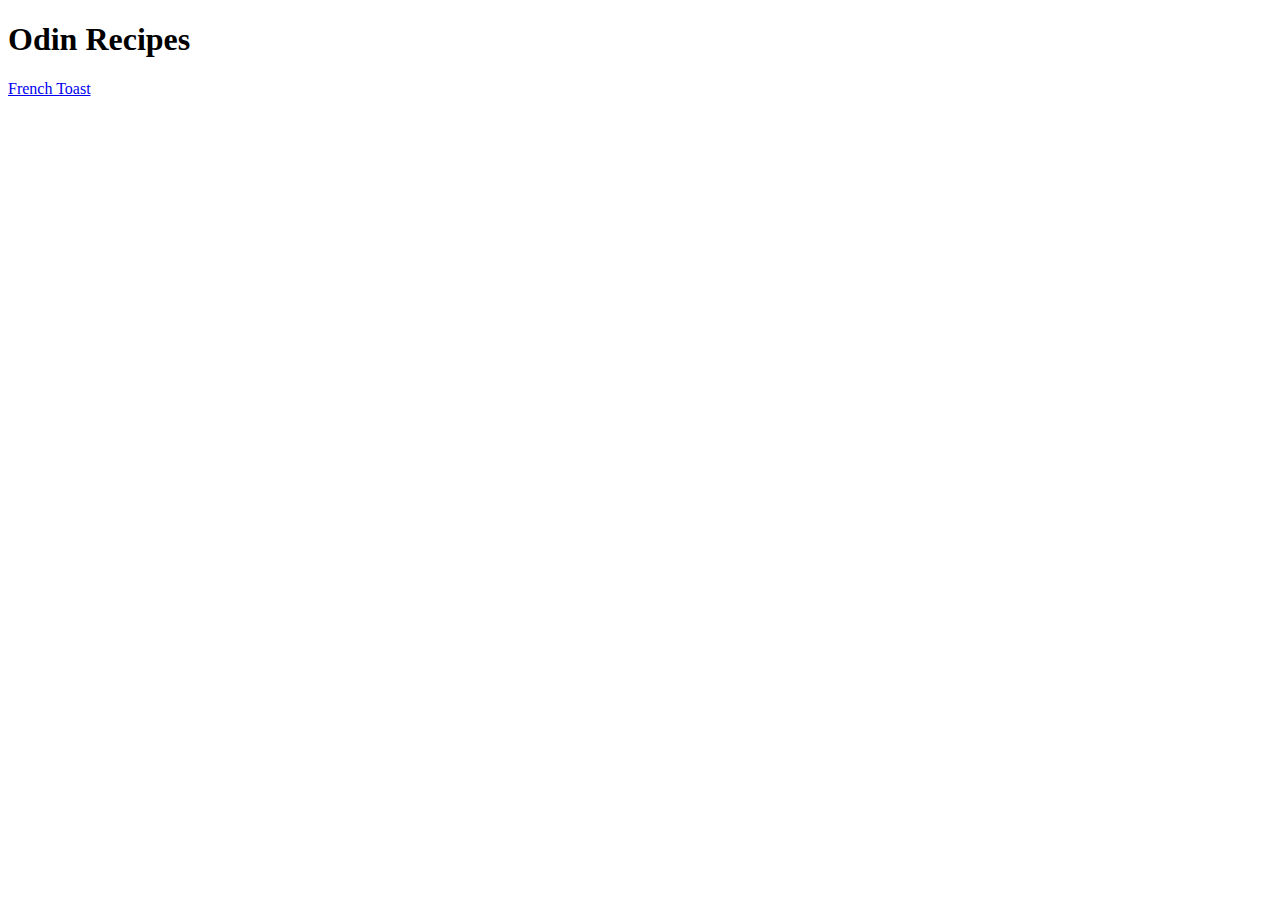
==== index.html @ a4f506c8 "Added french toast page" ====
<!DOCTYPE html>
<html lang="en">
<head>
    <meta charset="UTF-8">
    <meta http-equiv="X-UA-Compatible" content="IE=edge">
    <meta name="viewport" content="width=device-width, initial-scale=1.0">
    <title>Recipes</title>
</head>
<body>
    <h1>Odin Recipes</h1>
    <a href="recipes/french toast.html">French Toast</a>
</body>
</html>
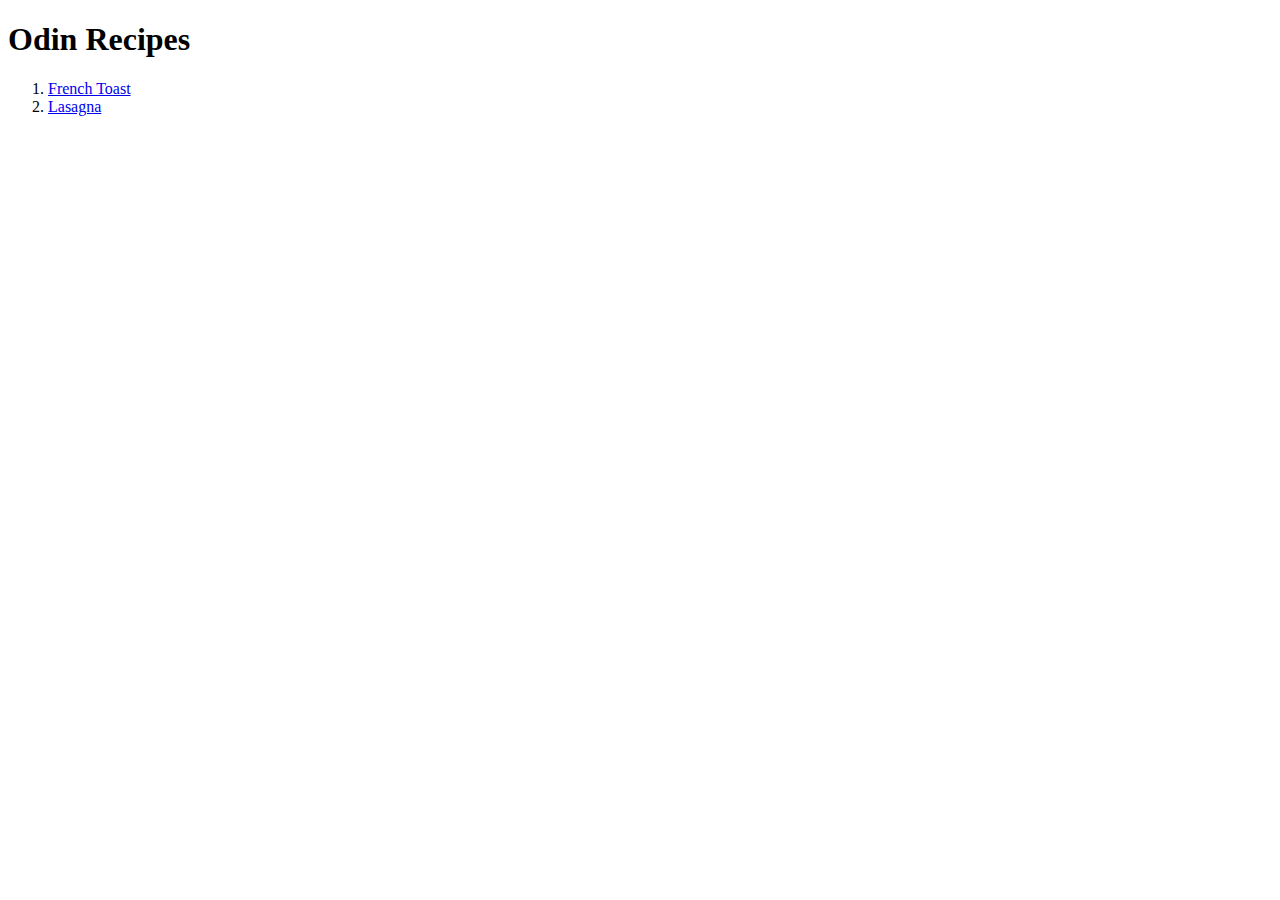
==== commit 8f1cd382: "Created lasagna page" ====
--- a/index.html
+++ b/index.html
@@ -8,6 +8,10 @@
 </head>
 <body>
     <h1>Odin Recipes</h1>
-    <a href="recipes/french toast.html">French Toast</a>
+    <ol>
+        <li><a href="recipes/french toast.html">French Toast</a></li>
+        <li><a href="recipes/lasagna.html"> Lasagna</a></li>
+    </ol>
+    
 </body>
 </html>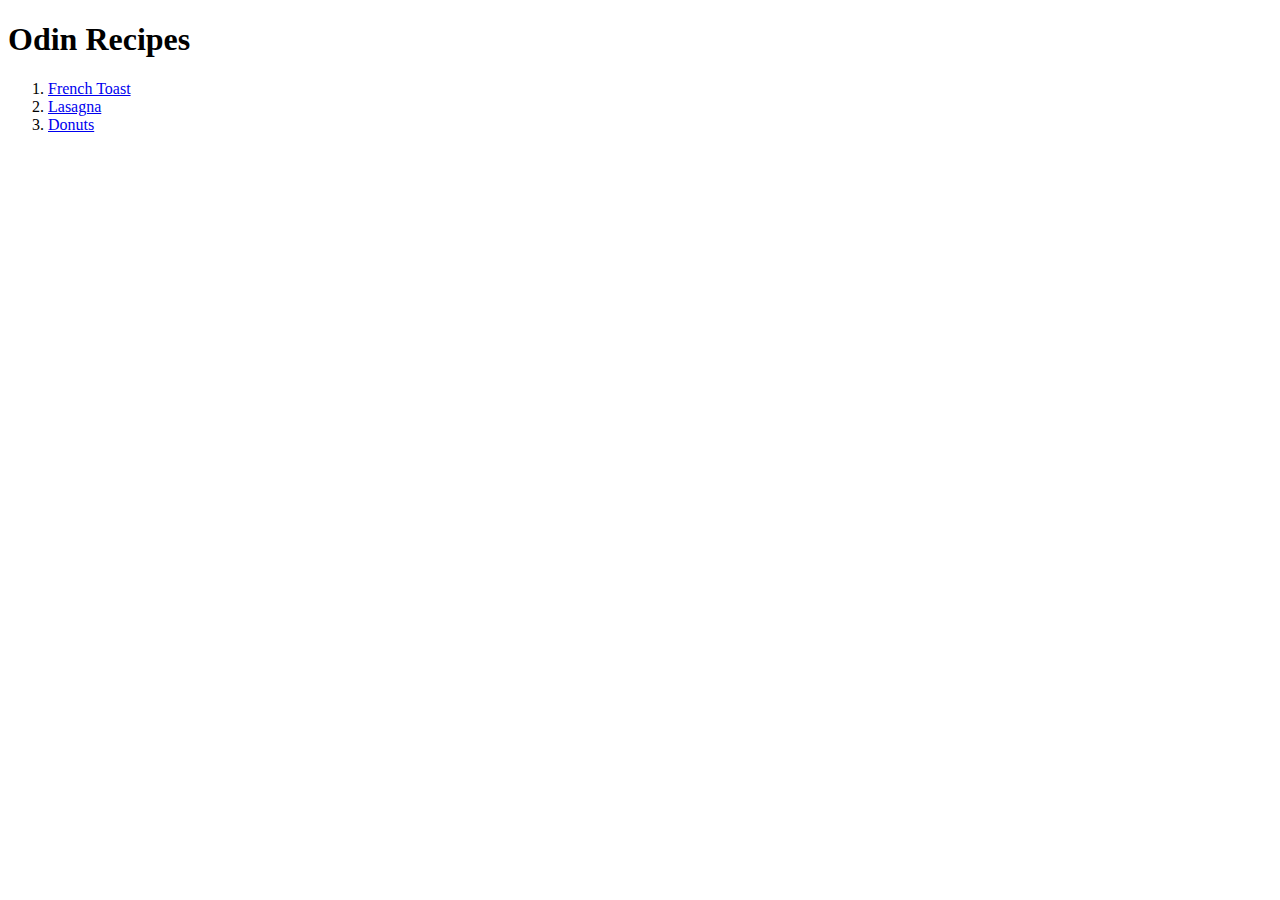
==== commit e66f3d02: "Created donuts page" ====
--- a/index.html
+++ b/index.html
@@ -11,6 +11,7 @@
     <ol>
         <li><a href="recipes/french toast.html">French Toast</a></li>
         <li><a href="recipes/lasagna.html"> Lasagna</a></li>
+        <li><a href="recipes/donuts.html">Donuts</a></li>
     </ol>
     
 </body>
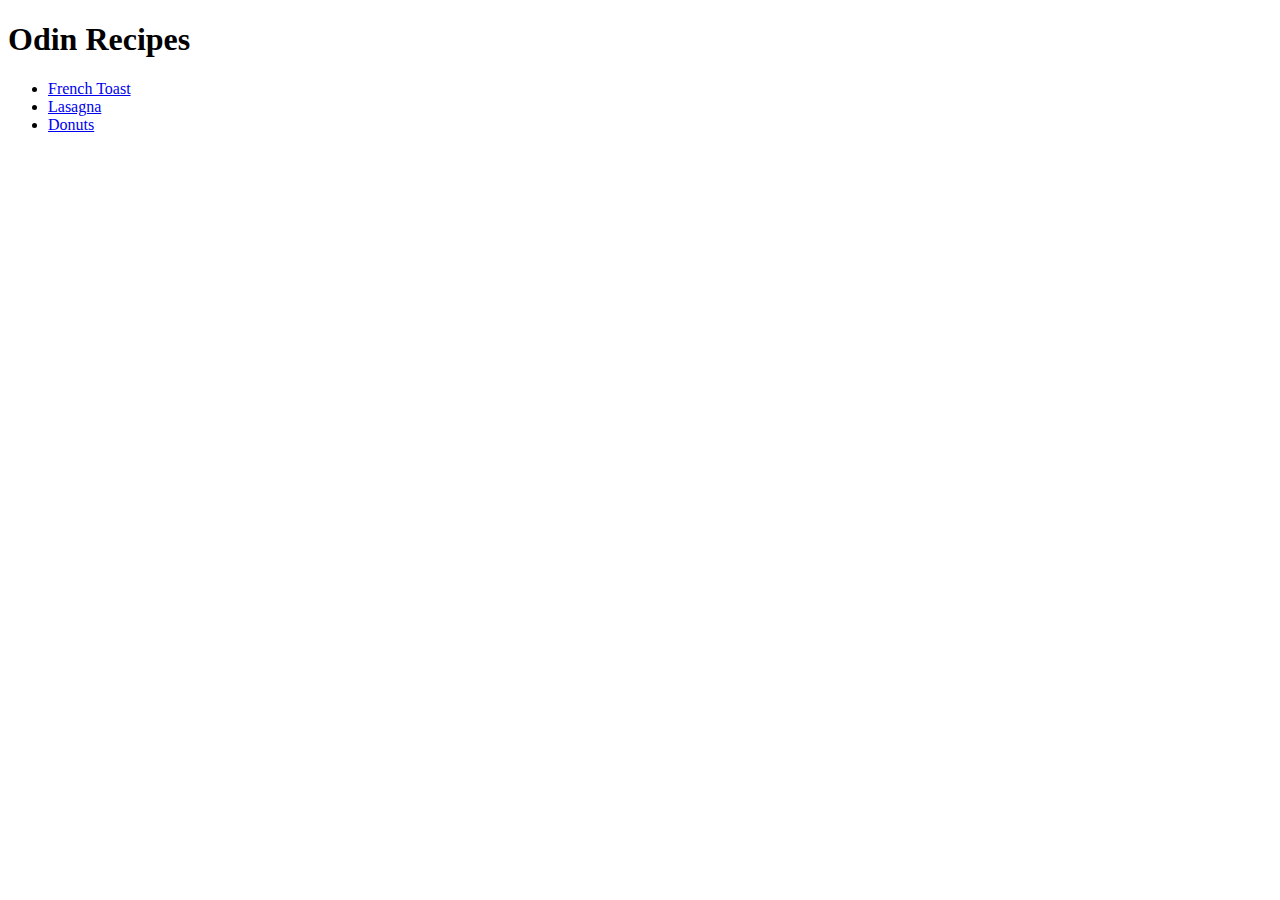
==== commit 121326d4: "Changed ordered list to unordered list in index" ====
--- a/index.html
+++ b/index.html
@@ -8,11 +8,11 @@
 </head>
 <body>
     <h1>Odin Recipes</h1>
-    <ol>
+    <ul>
         <li><a href="recipes/french toast.html">French Toast</a></li>
         <li><a href="recipes/lasagna.html"> Lasagna</a></li>
         <li><a href="recipes/donuts.html">Donuts</a></li>
-    </ol>
+    </ul>
     
 </body>
 </html>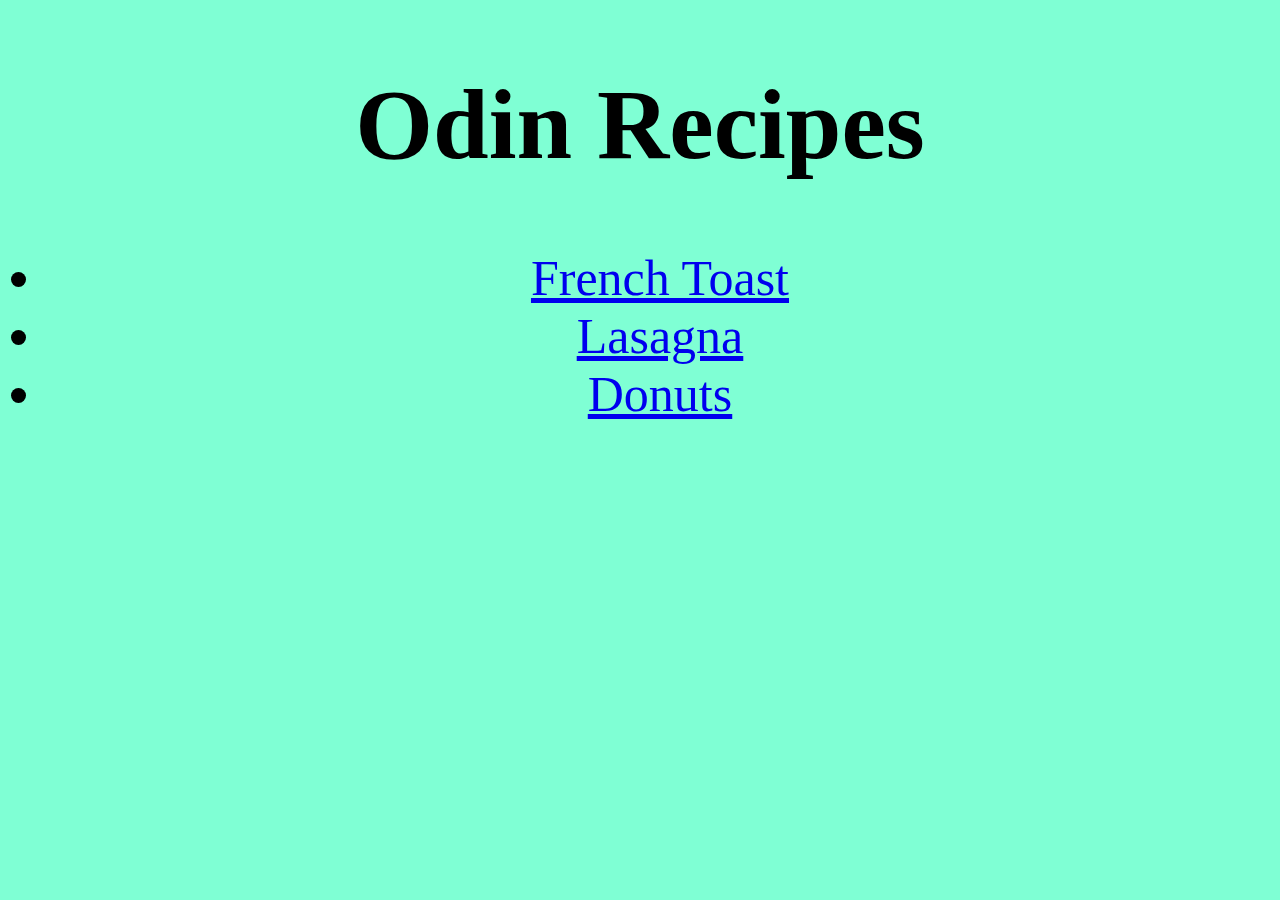
==== commit 1a07b160: "Added CSS styles to pages" ====
--- a/index.html
+++ b/index.html
@@ -5,13 +5,14 @@
     <meta http-equiv="X-UA-Compatible" content="IE=edge">
     <meta name="viewport" content="width=device-width, initial-scale=1.0">
     <title>Recipes</title>
+    <link rel="stylesheet" href="styles.css"/>
 </head>
 <body>
-    <h1>Odin Recipes</h1>
+    <h1 class = "title">Odin Recipes</h1>
     <ul>
-        <li><a href="recipes/french toast.html">French Toast</a></li>
-        <li><a href="recipes/lasagna.html"> Lasagna</a></li>
-        <li><a href="recipes/donuts.html">Donuts</a></li>
+        <li class = "main-page-list"><a href="recipes/french toast.html">French Toast</a></li>
+        <li class = "main-page-list"><a href="recipes/lasagna.html"> Lasagna</a></li>
+        <li class = "main-page-list"><a href="recipes/donuts.html">Donuts</a></li>
     </ul>
     
 </body>
--- a/styles.css
+++ b/styles.css
@@ -0,0 +1,47 @@
+img {
+    height: auto;
+    display: block;
+    margin-left: auto;
+    margin-right: auto;
+    width: 50%;
+}
+
+h1 {
+    text-align: center;
+    font-size: 50px;
+    font-family: "New Century Schoolbook", "TeX Gyre Schola", serif;
+}
+
+.title{
+    font-size: 100px;
+}
+
+li {
+    font-family: cursive;
+    font-size: 25px;
+}
+
+.ingredients {
+    text-align: center;
+}
+
+h2, 
+h3 {
+    text-align: center;
+    font-size: 30px;
+}
+
+p {
+    text-align: center;
+    font-family:'Segoe UI', Tahoma, Geneva, Verdana, sans-serif;
+    font-size: 20px;
+}
+
+.main-page-list {
+    text-align: center;
+    font-size: 50px;
+}
+
+body {
+    background-color:aquamarine;
+}